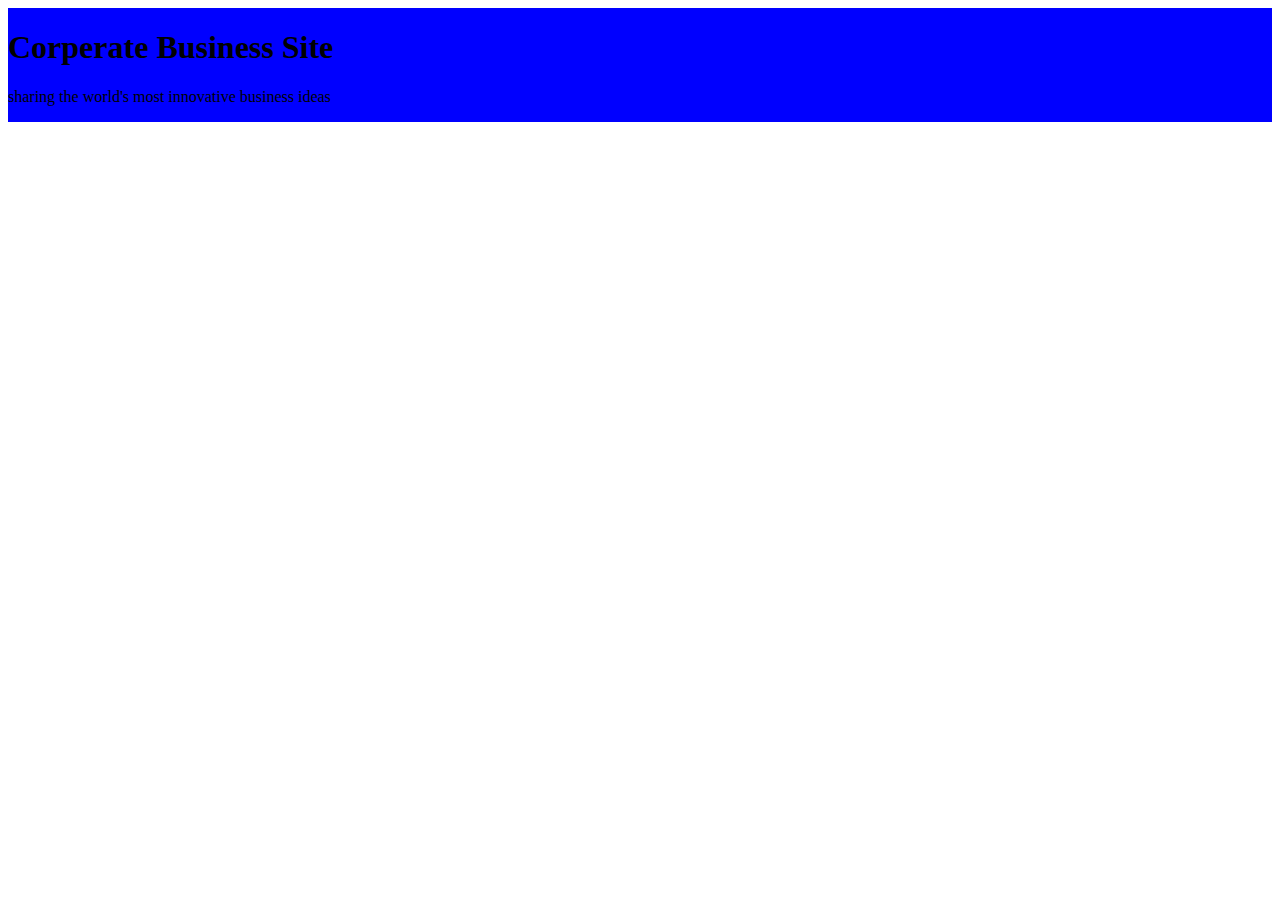
==== pages/About.html @ 5cd6871a "my first sample" ====
<html lang="en">
<head>
    <meta charset="UTF-8">
    <meta http-equiv="X-UA-Compatible" content="IE=edge">
    <meta name="viewport" content="width=device-width, initial-scale=1.0">
    <title>ABOUT</title>
    <link rel="stylesheet" href="../styles/about.css">
</head>
<body>
    <section class="about-upper-section">
        <div>
            <div><h1>Corperate Business Site</h1></div>
            <div><p>
                sharing the  
                world's 
                most
                innovative
                business ideas
            </p>
            </div>  
        </div>

    </section>
  
    
</body>
</html>
---- styles/about.css ----
.about-upper-section {
    background-color: blue;
    display: flex;
}
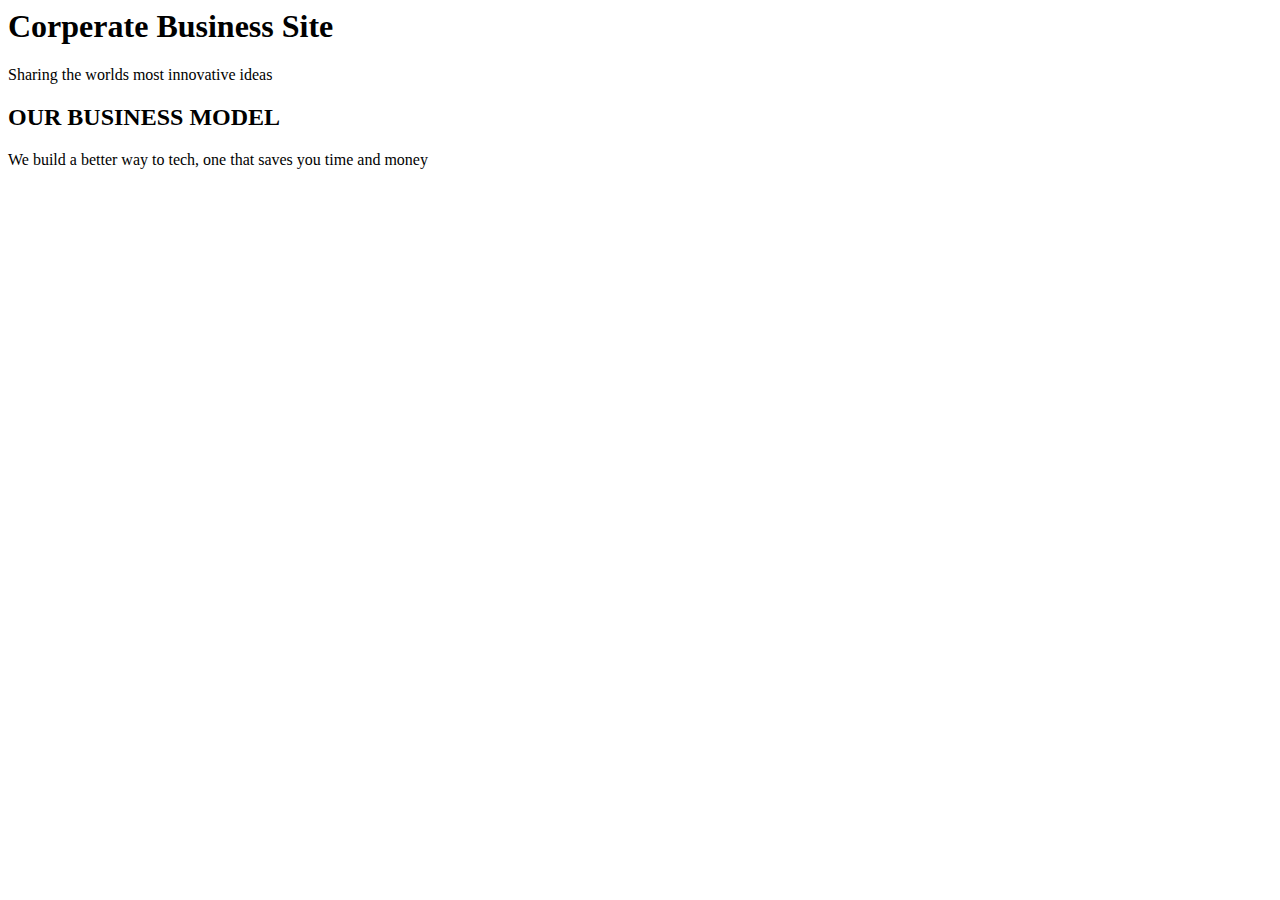
==== commit 4b0fb4b0: "implement sign up form" ====
--- a/pages/About.html
+++ b/pages/About.html
@@ -6,20 +6,18 @@
     <title>ABOUT</title>
     <link rel="stylesheet" href="../styles/about.css">
 </head>
-<body>
+<body class="aboutus-page">
     <section class="about-upper-section">
         <div>
             <div><h1>Corperate Business Site</h1></div>
-            <div><p>
-                sharing the  
-                world's 
-                most
-                innovative
-                business ideas
-            </p>
-            </div>  
+            <p>Sharing the worlds most innovative ideas</p>  
         </div>
-
+    </section>
+    <section class="about-lower-section">
+        <div>
+            <h2>OUR BUSINESS MODEL</h2>
+            <P>We build a better way to tech, one that saves you time and money</P>
+        </div>
     </section>
   
     
--- a/styles/about.css
+++ b/styles/about.css
@@ -1,4 +1,3 @@
-.about-upper-section {
-    background-color: blue;
-    display: flex;
+.aboutus-page {
+    flex-direction: column;
 }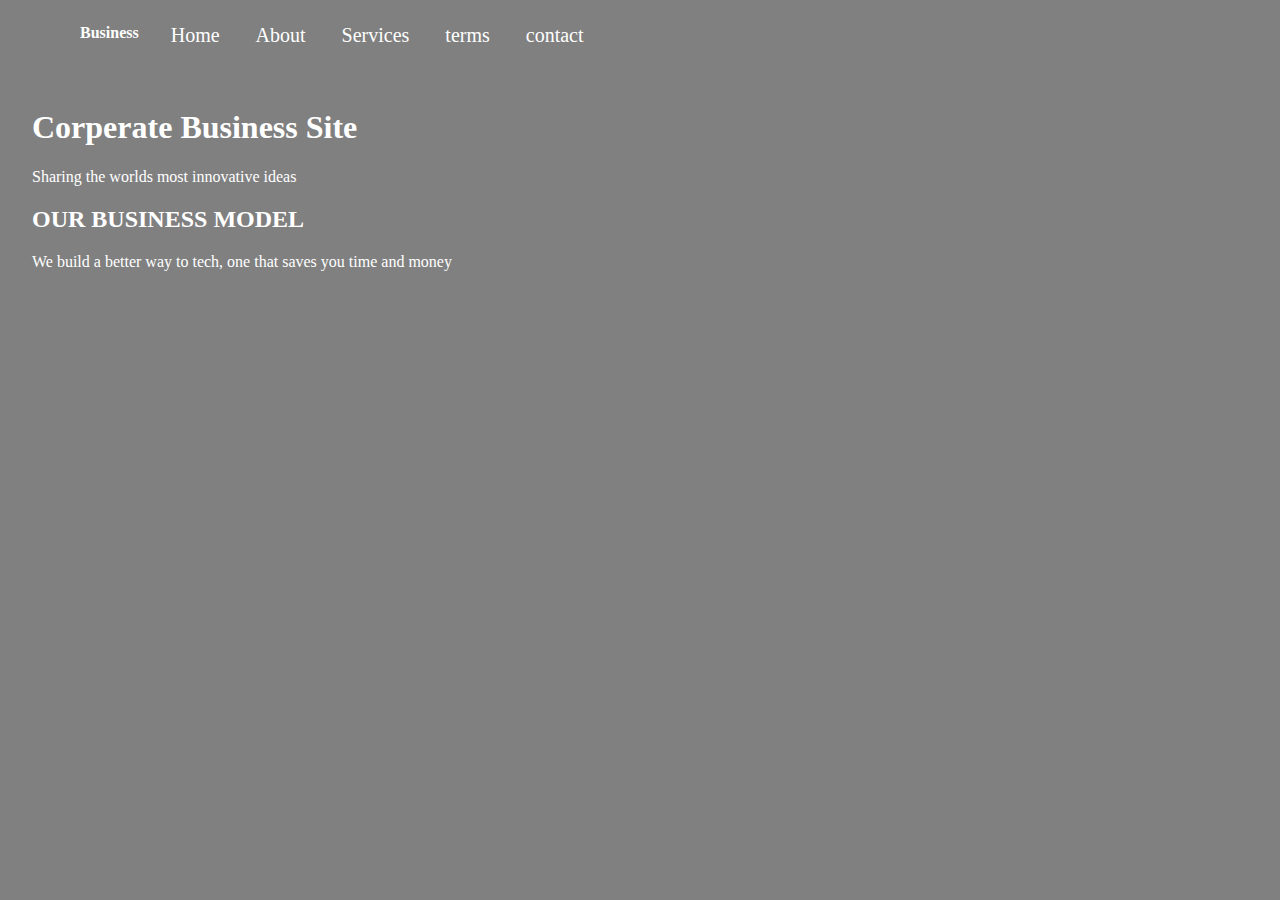
==== commit 95bba419: "more implementation on pages" ====
--- a/pages/About.html
+++ b/pages/About.html
@@ -7,14 +7,23 @@
     <link rel="stylesheet" href="../styles/about.css">
 </head>
 <body class="aboutus-page">
-    <section class="about-upper-section">
+    <div class="navigation-bar">
+        <div class="logo"> <b>Business</b></div>
+        <div class="nav-links">
+            <a href="../index.html" class="active">Home</a>
+            <a href="">About</a>
+            <a href="./services.html">Services</a>
+            <a href="./terms.html">terms</a>
+            <a href="./contact.html">contact</a>
+        </div>
+    </div>
+    <section class="about-section">
         <div>
             <div><h1>Corperate Business Site</h1></div>
             <p>Sharing the worlds most innovative ideas</p>  
         </div>
-    </section>
-    <section class="about-lower-section">
-        <div>
+   
+           <div>
             <h2>OUR BUSINESS MODEL</h2>
             <P>We build a better way to tech, one that saves you time and money</P>
         </div>
--- a/styles/about.css
+++ b/styles/about.css
@@ -1,3 +1,34 @@
 .aboutus-page {
     flex-direction: column;
+    margin-left: 2rem;
+    background-color: gray;
+}
+.navigation-bar {
+    height: 3rem;
+    padding: 1rem;
+}
+.navigation-bar .nav-links a {
+    color: white;
+    justify-content: space-between 2rem;
+    text-decoration: none;
+    margin-left: 2rem;
+    font-size: 20px;
+
+}
+.nav-links a:hover {
+    font-size: 20px;
+    color: orange;
+    font-weight: bold;
+}
+.logo {
+    color: white;
+    margin: left 2rem;
+}
+
+.navigation-bar {
+    display: flex;
+    margin-left: 2rem;
+}
+.about-section {
+    color: white;
 }